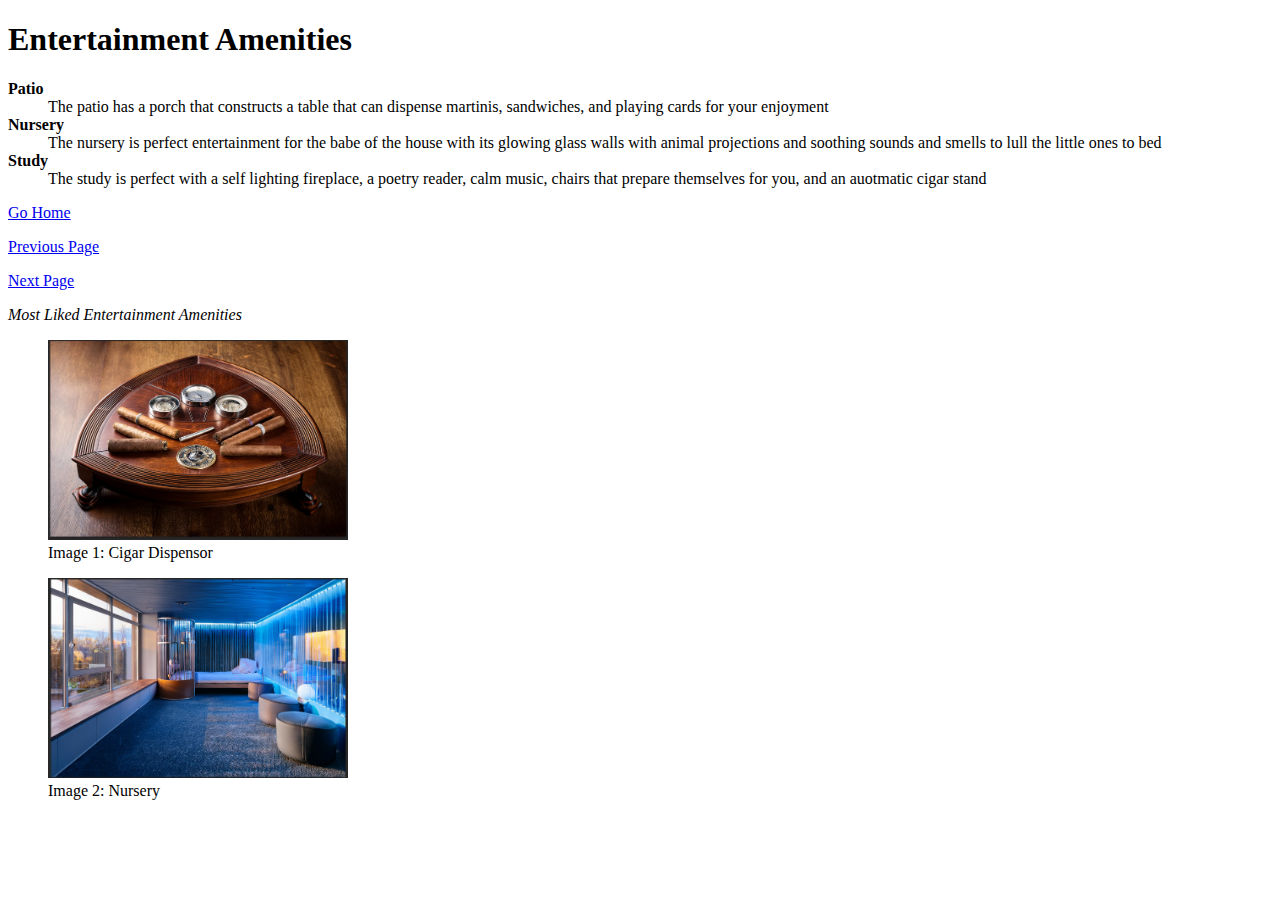
==== Amenities-Entertainment.html @ 064f9962 "edit" ====
<!DOCTYPE html>
<html lang="en">
    <head>
        <meta charset="UTF-8">
        <title>Entertainment</title>
    </head>
    <header>
        <h1>Entertainment Amenities</h1>
    </header>
    <body>
        <main>
            <dl>
                <dt><strong>Patio</strong></dt>
                <dd>The patio has a porch that constructs a table that can dispense martinis, sandwiches, and playing cards for your enjoyment</dd>
                <dt><strong>Nursery</strong></dt>
                <dd>The nursery is perfect entertainment for the babe of the house with its glowing glass walls with animal projections and soothing sounds and smells to lull the little ones to bed</dd>
                <dt><strong>Study</strong></dt>
                <dd>The study is perfect with a self lighting fireplace, a poetry reader, calm music, chairs that prepare themselves for you, and an auotmatic cigar stand</dd>
            </dl>
        </main>
    <nav>
        <p><a href='HomePage.html'>Go Home</a></p>
        <p><a href='Amenities-Tech.html'>Previous Page</a></p>
        <p><a href='Amenities-Safety.html'>Next Page</a></p>
    </nav>
    <section>
            <p><em>Most Liked Entertainment Amenities</em></p>
        <figure>
            <img src="Images/cigar-dispensor.png" width="300" height="200">
            <figcaption>Image 1: Cigar Dispensor</figcaption>
        </figure>
        <figure>
            <img src="Images/nursery.png" width="300" height="200">
            <figcaption>Image 2: Nursery</figcaption>
        </figure>
    </section>
    </body>
</html>
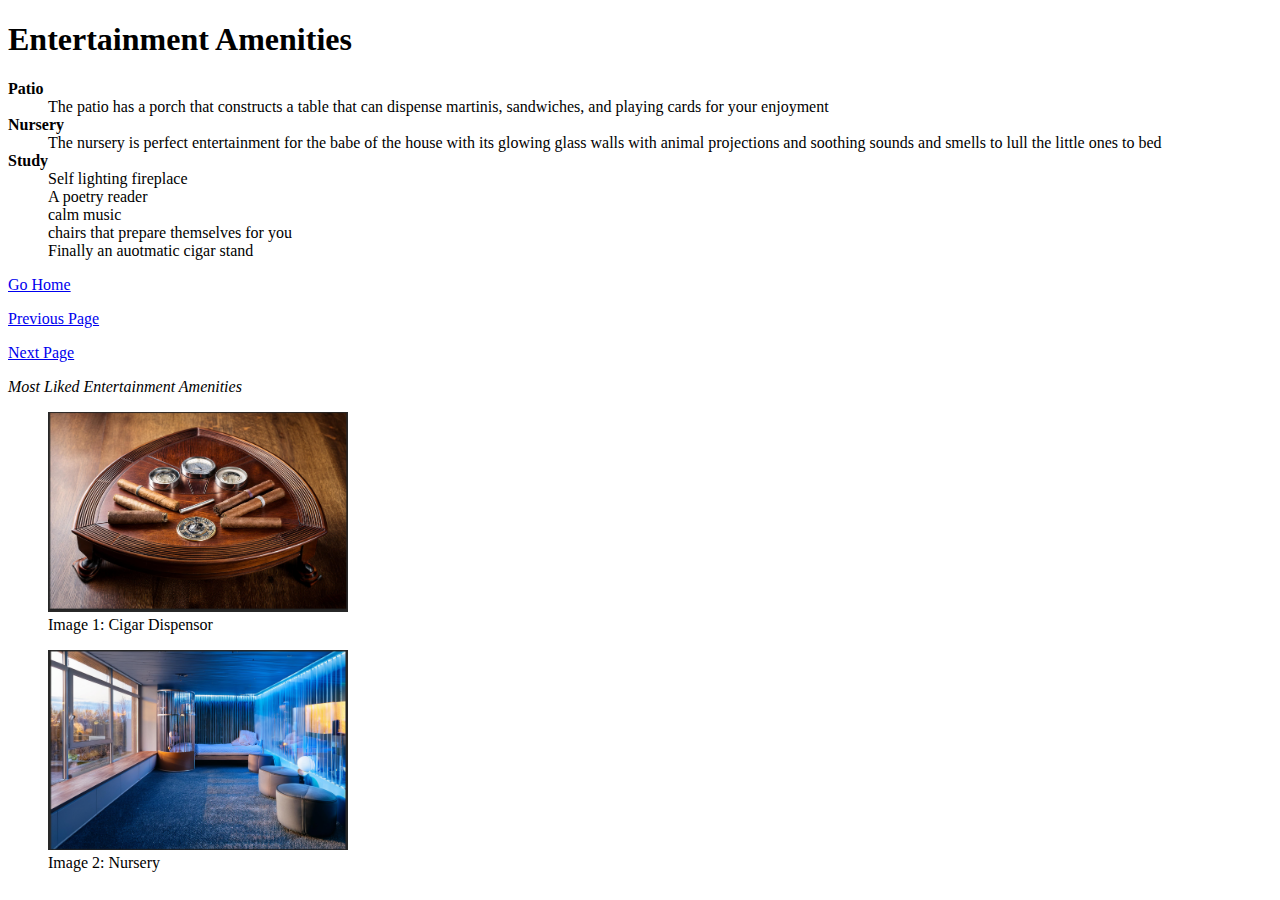
==== commit d9ab457c: "f" ====
--- a/Amenities-Entertainment.html
+++ b/Amenities-Entertainment.html
@@ -15,7 +15,11 @@
                 <dt><strong>Nursery</strong></dt>
                 <dd>The nursery is perfect entertainment for the babe of the house with its glowing glass walls with animal projections and soothing sounds and smells to lull the little ones to bed</dd>
                 <dt><strong>Study</strong></dt>
-                <dd>The study is perfect with a self lighting fireplace, a poetry reader, calm music, chairs that prepare themselves for you, and an auotmatic cigar stand</dd>
+                <dd>Self lighting fireplace</dd>
+                <dd>A poetry reader</dd>
+                <dd>calm music</dd>
+                <dd>chairs that prepare themselves for you</dd> 
+                <dd>Finally an auotmatic cigar stand</dd>
             </dl>
         </main>
     <nav>
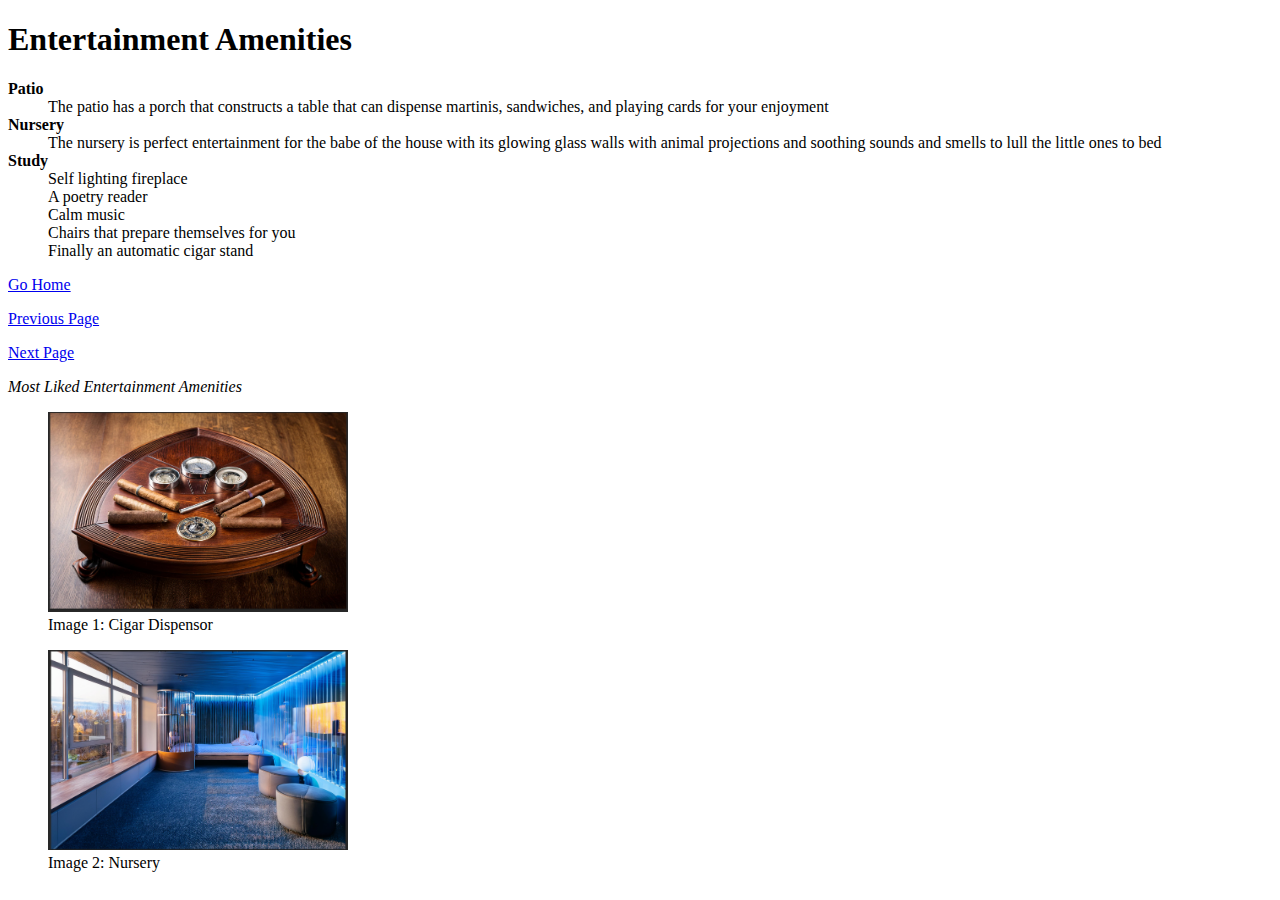
==== commit b6fdaa46: "f" ====
--- a/Amenities-Entertainment.html
+++ b/Amenities-Entertainment.html
@@ -17,9 +17,9 @@
                 <dt><strong>Study</strong></dt>
                 <dd>Self lighting fireplace</dd>
                 <dd>A poetry reader</dd>
-                <dd>calm music</dd>
-                <dd>chairs that prepare themselves for you</dd> 
-                <dd>Finally an auotmatic cigar stand</dd>
+                <dd>Calm music</dd>
+                <dd>Chairs that prepare themselves for you</dd> 
+                <dd>Finally an automatic cigar stand</dd>
             </dl>
         </main>
     <nav>
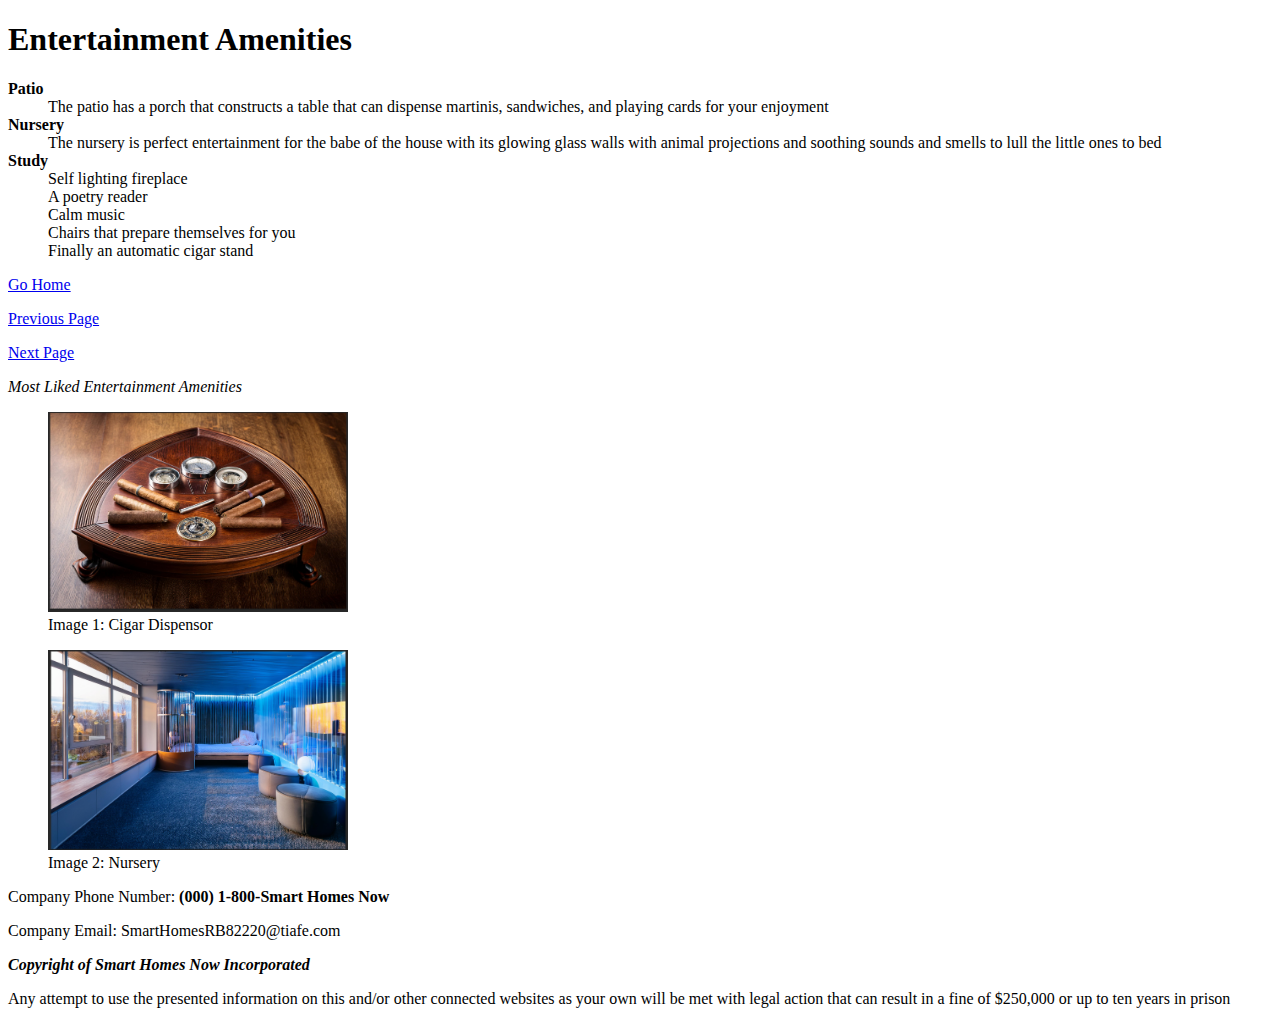
==== commit 6a5782db: "f" ====
--- a/Amenities-Entertainment.html
+++ b/Amenities-Entertainment.html
@@ -38,5 +38,11 @@
             <figcaption>Image 2: Nursery</figcaption>
         </figure>
     </section>
+    <footer>
+        <p>Company Phone Number: <strong>(000) 1-800-Smart Homes Now</strong></p>
+        <p>Company Email: SmartHomesRB82220@tiafe.com</p>
+        <p><strong><em>Copyright of Smart Homes Now Incorporated</em></strong></p>
+        <p>Any attempt to use the presented information on this and/or other connected websites as your own will be met with legal action that can result in a fine of $250,000 or up to ten years in prison</p>
+    </footer>
     </body>
 </html>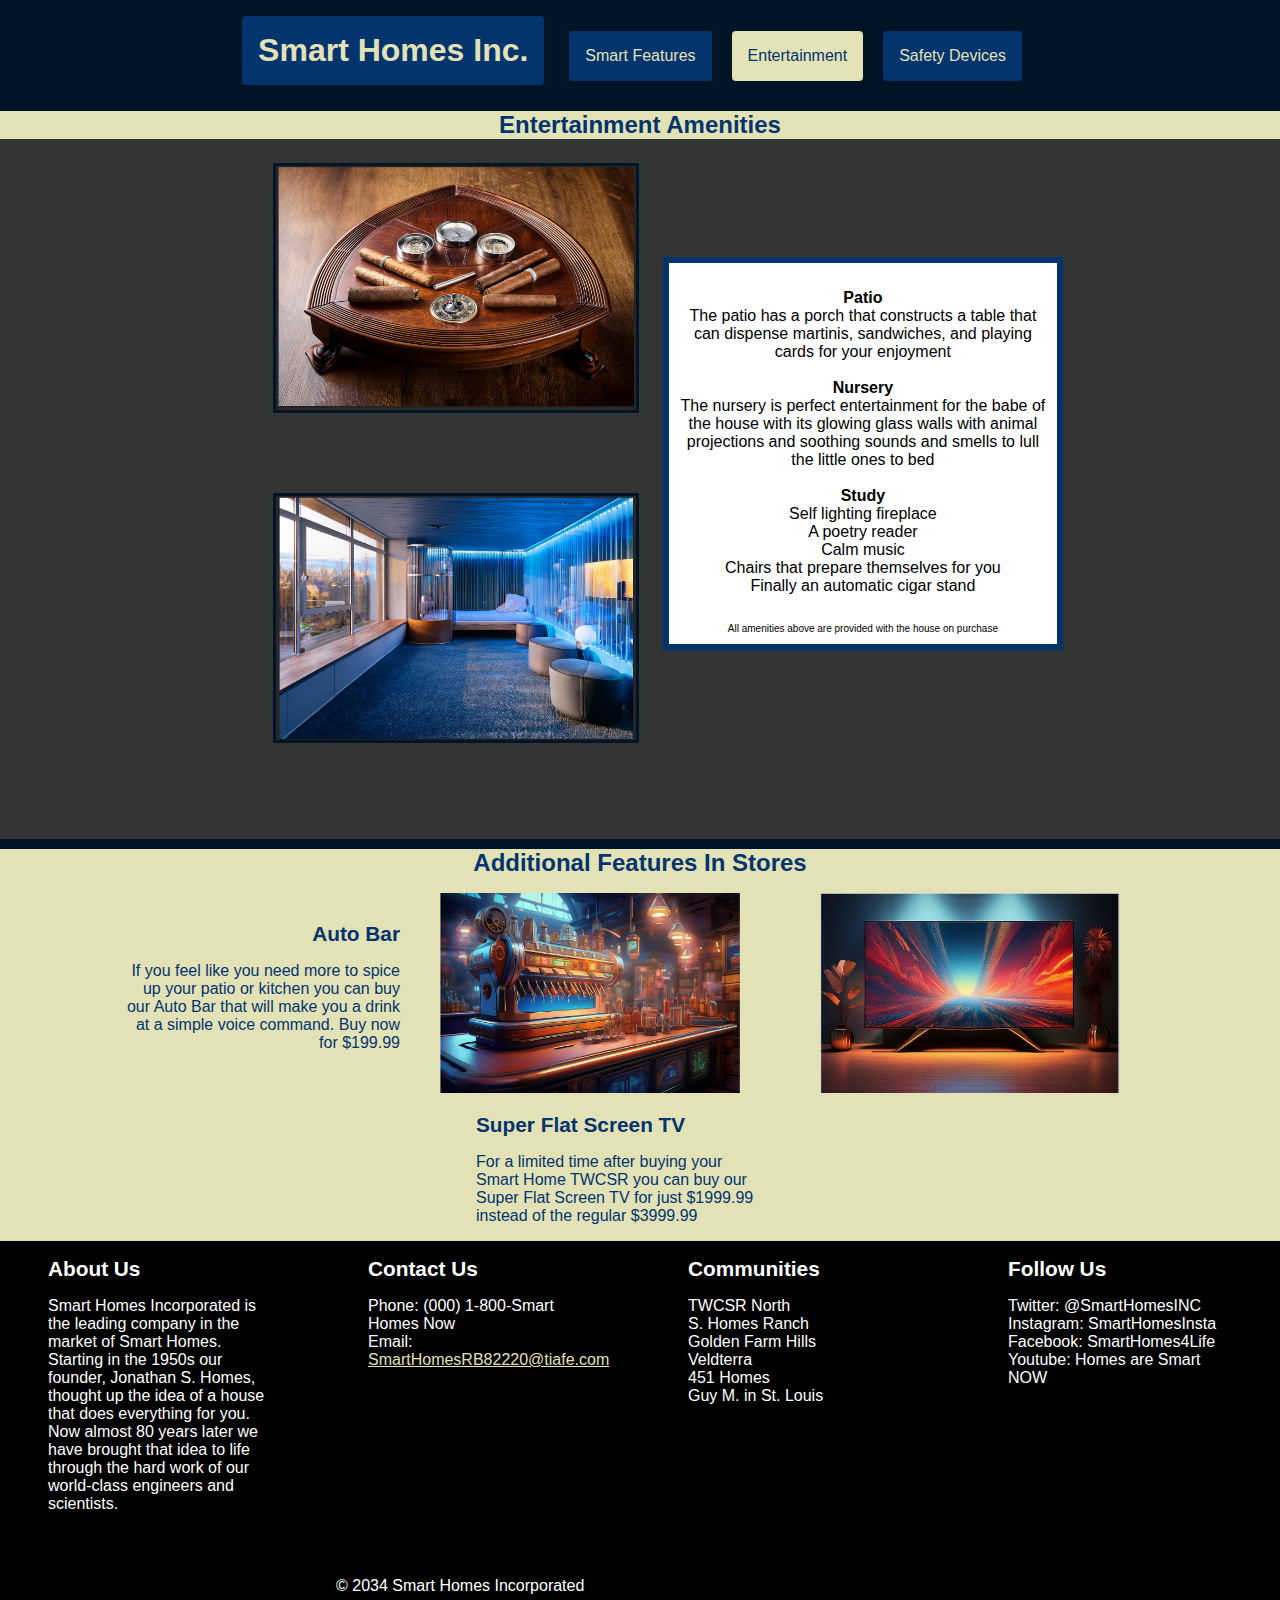
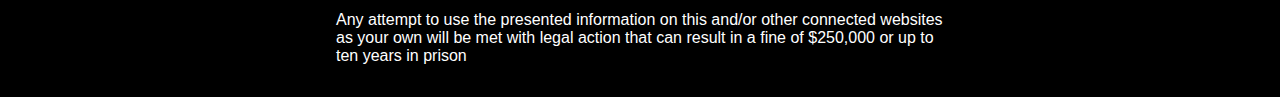
==== commit cf4c419b: "finsh" ====
--- a/Amenities-Entertainment.html
+++ b/Amenities-Entertainment.html
@@ -3,46 +3,102 @@
     <head>
         <meta charset="UTF-8">
         <title>Entertainment</title>
+        <link rel="stylesheet" href="style.css">
+        <style>
+            @import url('https://fonts.cdnfonts.com/css/lady-copra-wide');
+            @import url('https://fonts.cdnfonts.com/css/prometo-trial');
+            @import url('https://fonts.cdnfonts.com/css/fengardo-neue');
+        </style>
     </head>
     <header>
-        <h1>Entertainment Amenities</h1>
+        <nav>
+            <h1>
+                <a href="HomePage.html">Smart Homes Inc.</a>
+            </h1>          
+            <a href="Amenities-Tech.html" target="_blank">Smart Features</a>           
+            <a href="Amenities-Entertainment.html" target="_blank" class="active">Entertainment</a>
+            <a href="Amenities-Safety.html" target="_blank">Safety Devices</a>
+        </nav>
+        <h2 class="b-head">Entertainment Amenities</h2>
     </header>
     <body>
         <main>
-            <dl>
-                <dt><strong>Patio</strong></dt>
-                <dd>The patio has a porch that constructs a table that can dispense martinis, sandwiches, and playing cards for your enjoyment</dd>
-                <dt><strong>Nursery</strong></dt>
-                <dd>The nursery is perfect entertainment for the babe of the house with its glowing glass walls with animal projections and soothing sounds and smells to lull the little ones to bed</dd>
-                <dt><strong>Study</strong></dt>
-                <dd>Self lighting fireplace</dd>
-                <dd>A poetry reader</dd>
-                <dd>Calm music</dd>
-                <dd>Chairs that prepare themselves for you</dd> 
-                <dd>Finally an automatic cigar stand</dd>
-            </dl>
+            <section class="entertainment-main">
+                    <dl class="amenities-main">
+                        <br>
+                        <dt><strong>Patio</strong></dt>
+                            <dd>The patio has a porch that constructs a table that can dispense martinis, sandwiches, and playing cards for your enjoyment</dd>
+                        <br>
+                        <dt><strong>Nursery</strong></dt>
+                            <dd>The nursery is perfect entertainment for the babe of the house with its glowing glass walls with animal projections and soothing sounds and smells to lull the little ones to bed</dd>
+                        <br>
+                        <dt><strong>Study</strong></dt>
+                            <dd>Self lighting fireplace</dd>
+                            <dd>A poetry reader</dd>
+                            <dd>Calm music</dd>
+                            <dd>Chairs that prepare themselves for you</dd> 
+                            <dd>Finally an automatic cigar stand</dd>
+                        <br>
+                        <p class="flush">All amenities above are provided with the house on purchase</p>
+                    </dl>
+                <figure>
+                    <img class="amenities-img" src="/Images/cigar-dispensor.png" width="300" height="200" alt="cigar-dispensor">
+                    <img class="amenities-img" src="/Images/nursery.png" width="300" height="200" alt="nursery">
+                </figure>
+            </section>
         </main>
-    <nav>
-        <p><a href='HomePage.html'>Go Home</a></p>
-        <p><a href='Amenities-Tech.html'>Previous Page</a></p>
-        <p><a href='Amenities-Safety.html'>Next Page</a></p>
-    </nav>
-    <section>
-            <p><em>Most Liked Entertainment Amenities</em></p>
+        <h2 class="b-head">Additional Features In Stores</h2>
+    <section class="buyable-products">
+        <article class="b-contentb">
+            <h4>Auto Bar</h4>
+            <p>If you feel like you need more to spice up your patio or kitchen you can buy our Auto Bar that will make you a drink at a simple voice command. 
+                Buy now for $199.99</p>
+        </article>
         <figure>
-            <img src="Images/cigar-dispensor.png" width="300" height="200">
-            <figcaption>Image 1: Cigar Dispensor</figcaption>
+            <img src="/Images/AutoBar ADD.png" width="300" height="200" alt="automatic bar">
         </figure>
         <figure>
-            <img src="Images/nursery.png" width="300" height="200">
-            <figcaption>Image 2: Nursery</figcaption>
+            <img src="/Images/Super flat screen tv ADD.png" width="300" height="200" alt="flat screen TV">
         </figure>
+        <article class="b-content right">
+            <h4>Super Flat Screen TV</h4>
+            <p>For a limited time after buying your Smart Home TWCSR you can buy our Super Flat Screen TV for just $1999.99 instead of the regular $3999.99 </p>
+        </article>
     </section>
-    <footer>
-        <p>Company Phone Number: <strong>(000) 1-800-Smart Homes Now</strong></p>
-        <p>Company Email: SmartHomesRB82220@tiafe.com</p>
-        <p><strong><em>Copyright of Smart Homes Now Incorporated</em></strong></p>
-        <p>Any attempt to use the presented information on this and/or other connected websites as your own will be met with legal action that can result in a fine of $250,000 or up to ten years in prison</p>
-    </footer>
+        <footer class="footer flex-parent">
+            <section class="footer-content">
+                <h4>About Us</h4>
+                <p>Smart Homes Incorporated is the leading company in the market of Smart Homes. Starting in the 1950s our founder, Jonathan S. Homes, thought up the idea of a house that does everything for you. Now almost 80 years later we have brought that idea to life through the hard work of our world-class engineers and scientists.</p>
+            </section>
+            <section class="footer-content">
+                <h4>Contact Us</h4>
+                <p>Phone: (000) 1-800-Smart Homes Now<br>
+                Email: <a class="email" href="mailto:SmartHomesRB82220@tiafe.com">SmartHomesRB82220@tiafe.com</a></p>
+            </section>
+            <section class="footer-content">
+                <h4>Communities</h4>
+                <ul>
+                    <li>TWCSR North</li>
+                    <li>S. Homes Ranch</li>
+                    <li>Golden Farm Hills</li>
+                    <li>Veldterra</li>
+                    <li>451 Homes</li>
+                    <li>Guy M. in St. Louis</li>
+                </ul>
+            </section>
+            <section class="footer-content">
+                <h4>Follow Us</h4>
+                <ul>
+                    <li>Twitter: @SmartHomesINC</li>
+                    <li>Instagram: SmartHomesInsta</li>
+                    <li>Facebook: SmartHomes4Life</li>
+                    <li>Youtube: Homes are Smart NOW</li>
+                </ul>
+            </section>
+            <section class="copyright">
+                <p>© 2034 Smart Homes Incorporated</p>
+                <p>Any attempt to use the presented information on this and/or other connected websites as your own will be met with legal action that can result in a fine of $250,000 or up to ten years in prison</p>
+            </section>
+        </footer>
     </body>
 </html>--- a/style.css
+++ b/style.css
@@ -0,0 +1,373 @@
+* {
+    box-sizing: border-box;
+}
+
+body {
+    background-color: #333434;
+    margin: 0;
+}
+
+main > section > article > h1 {
+    font-size: 2rem;
+    margin-top: 0;
+}
+
+h1 {
+    display: inline;
+    font-family: 'Lady Copra Wide', sans-serif;                                               
+}
+
+h2 {
+    font-family: 'Prometo Trial', sans-serif;                                                
+}
+
+h4 {
+    font-size: 1.3rem;
+    padding: 0;
+    margin: 0;
+    font-family: 'Prometo Trial', sans-serif;
+                                                
+}
+
+p, a, li, dd, dt, label {
+    font-family: 'Fengardo Neue', sans-serif;                                  
+}
+
+ul {
+    list-style: none;
+    padding-left: 0;
+}
+
+dl > dt, dl > dd {
+    list-style: none;
+    margin: auto;
+}
+
+nav {
+    background-color: #021526;
+    padding: 1rem;
+    text-align: center;
+    justify-content: space-around;
+}
+
+nav > a, nav > h1 > a{
+    background-color: #03346E;
+    padding: 1rem;
+    border-radius: 0.25rem;
+    display: inline-block;
+    text-decoration: none;
+    color: #E2E2B6;
+    margin-right: 1rem;
+    transition: color 250ms ease, background-color 250ms ease;
+}
+
+nav > a:hover, nav > h1 > a:hover {
+    color: #03346E;
+    background-color: #E2E2B6;
+}
+
+main > section > figure > p {
+    color: white;
+    padding: 0.2rem 0.2rem;
+}
+
+
+nav > a.active, nav > h1 > a.active{
+    background-color:#E2E2B6;
+    color: #03346E;
+}
+
+input {
+    margin-top: 0;
+    padding: 0.3rem;
+    justify-content: center;
+}
+
+ label {
+    padding: 0rem;
+    margin-left: 0;
+ }
+
+section > figure > a {
+    background-color: #03346E;
+    padding: 1rem;
+    border-radius: 0.25rem;
+    display: inline-block;
+    text-decoration: none;
+    color: #E2E2B6;
+    margin-right: 0;
+    transition: color 250ms ease,  250ms ease;
+    justify-content: flex-end;
+    border:#021526 solid 3px;
+}
+
+section > figure > a:hover {
+    background-color:#E2E2B6;
+    color: #03346E;
+}
+
+main > section > dl > p, main > section > div > dl > p {
+    font-size: x-small;
+}
+
+
+/* Classes */
+.flex-parent {
+    display: flex;
+    flex-flow: row wrap;
+    justify-content: center;
+}
+
+.main-content {
+    width: 100%;
+    max-width: 400px;
+    background-color: white;
+    border: solid 3px #021526;
+    padding: 0.5rem;
+    margin-top: 0.5rem;
+    margin-bottom: 5rem;
+    margin: auto;
+    text-align: center;
+    justify-content: center;
+    align-items: center;
+}
+
+.amenities-main {
+    width: 100%;
+    max-width: 400px;
+    background-color: white;
+    border: solid 6px #03346E;
+    padding: 0.5rem;
+    margin-top: 0.5rem;
+    margin-bottom: 5rem;
+    text-align: center;
+    justify-content: center;
+    align-items: center;
+    padding-bottom: 0;
+}
+
+
+.footer-content {
+    width: 20vw;
+    flex-flow: row wrap;
+    padding: 1rem;
+    color: white;
+    justify-content: space-between;
+    align-content: space-between;
+    margin: 0 auto;
+}
+
+
+.footer {
+    background-color: black;
+    max-height: 500px;
+    width: 100%;
+    bottom: 0px;
+}
+
+.copyright {
+    width: 50%;
+    align-items: start;
+    padding: 1rem;
+    color: white;
+}
+
+.nav-position {
+    position: sticky;
+    top: 0;
+}
+
+.nav {
+    display: flex;
+    flex-flow: row wrap;
+    justify-content: space-around;
+    align-content: center;
+}
+
+
+.house {
+    width: 100%;
+    max-width: 80vw;
+    height: auto;
+    margin: auto;
+    display: flex;
+    flex-flow: column wrap;
+    align-items: center;
+    justify-content: center;
+}
+
+.part-two {
+    display: flex;
+    flex-flow: row wrap;
+    justify-content: space-evenly;
+    margin: auto;
+    padding-top: 2rem;
+    padding-bottom: 3rem;
+}
+
+.info-box {
+    background-color: darkgray;
+    width: 100%;
+    max-width: 20vw;
+    height: 100%;
+    max-height: 55vh;
+    display: flex;
+    flex-flow: column wrap;
+    margin-bottom: 5rem;
+    padding: 0.2rem;
+    border: solid 3px #021526;
+    border-radius: 0.2rem;
+    margin-top: 2rem;
+}
+
+.map {
+    width: 100%;
+    max-width: 40vw;
+    height: 40vh;
+    display: flex;
+    flex-flow: column wrap;
+    margin-bottom: 5rem;
+    border: solid 3px #021526;
+}
+
+.map-link {
+    display: flex;
+    justify-content: center;
+    margin-top: 2rem;
+    font-size: 1.1rem;
+    width: 100%;
+    max-width: 40vw;
+}
+
+.tech-main {
+    display: flex;
+    flex-flow: row wrap;
+    width: 100%;
+    justify-content: center;
+    align-items: center;
+}
+
+.entertainment-main {
+    display: flex;
+    flex-flow: row-reverse wrap;
+    width: 100%;
+    justify-content: center;
+    align-items: center;
+
+}
+
+.safety-main {
+    display: flex;
+    flex-flow: row wrap;
+    width: 100%;;
+    justify-content: center;
+    align-items: center;
+}
+
+.safety-main-reverse {
+    display: flex;
+    flex-flow: row-reverse wrap;
+    width: 100%;
+    justify-content: center;
+    align-items: center;
+}
+
+.amenities-img {
+    display: flex;
+    border: solid 3px #021526;
+    flex-flow: column wrap;
+    margin-left: 1rem;
+    height: 100%;
+    max-height: 250px;
+    width: 100%;
+    max-width: 400px;
+    margin-top: 0.5rem;
+    margin-bottom: 5rem;
+}
+
+.buyable-products {
+    background-color: #E2E2B6;
+    display: flex;
+    flex-flow: row wrap;
+    margin: auto;
+    align-items: center;
+    justify-content: center;
+}
+
+.amenities-preview {
+    background-color: #E2E2B6;
+    display: flex;
+    flex-flow: row wrap;
+    margin: auto;
+    align-items: center;
+    justify-content: space-between;
+}
+
+.ap-content {
+    display: flex;
+    flex-flow: column wrap;
+    text-align: center;
+}
+
+.link-alt {
+    background-color: #03346E;
+    padding: 1rem;
+    border-radius: 0.25rem;
+    display: inline-block;
+    text-decoration: none;
+    color: #E2E2B6;
+    margin-right: 0;
+    transition: color 250ms ease,  250ms ease;
+    justify-content: flex-end;
+    border:#021526 solid 3px;
+    text-align: center;
+}
+
+.link-alt:hover {
+    background-color: azure;
+    color: #03346E;
+}
+
+.b-content {
+    color: #03346E;
+    text-align: left;
+    max-width: 35ch;
+    margin-left: 0;
+    margin-right: auto;
+    justify-content: space-between;
+}
+
+.b-contentb {
+    color: #03346E;
+    text-align: right;
+    max-width: 35ch;
+    margin-right: 0;
+}
+
+.b-head {
+    display: flex;
+    justify-content: center;
+    margin: auto;
+    color: #03346E; 
+    background-color:  #E2E2B6;
+    border-top: #021526 solid 10px;
+}
+
+.centered-amenities-main {
+    display: flex;
+    align-items: center;
+    margin-top: 2rem;
+    margin-bottom: 1rem;
+}
+
+.right {
+    margin-right: 3rem;
+}
+
+.left {
+    margin-left: 3rem
+}
+
+.email {
+    color: #E2E2B6;
+}
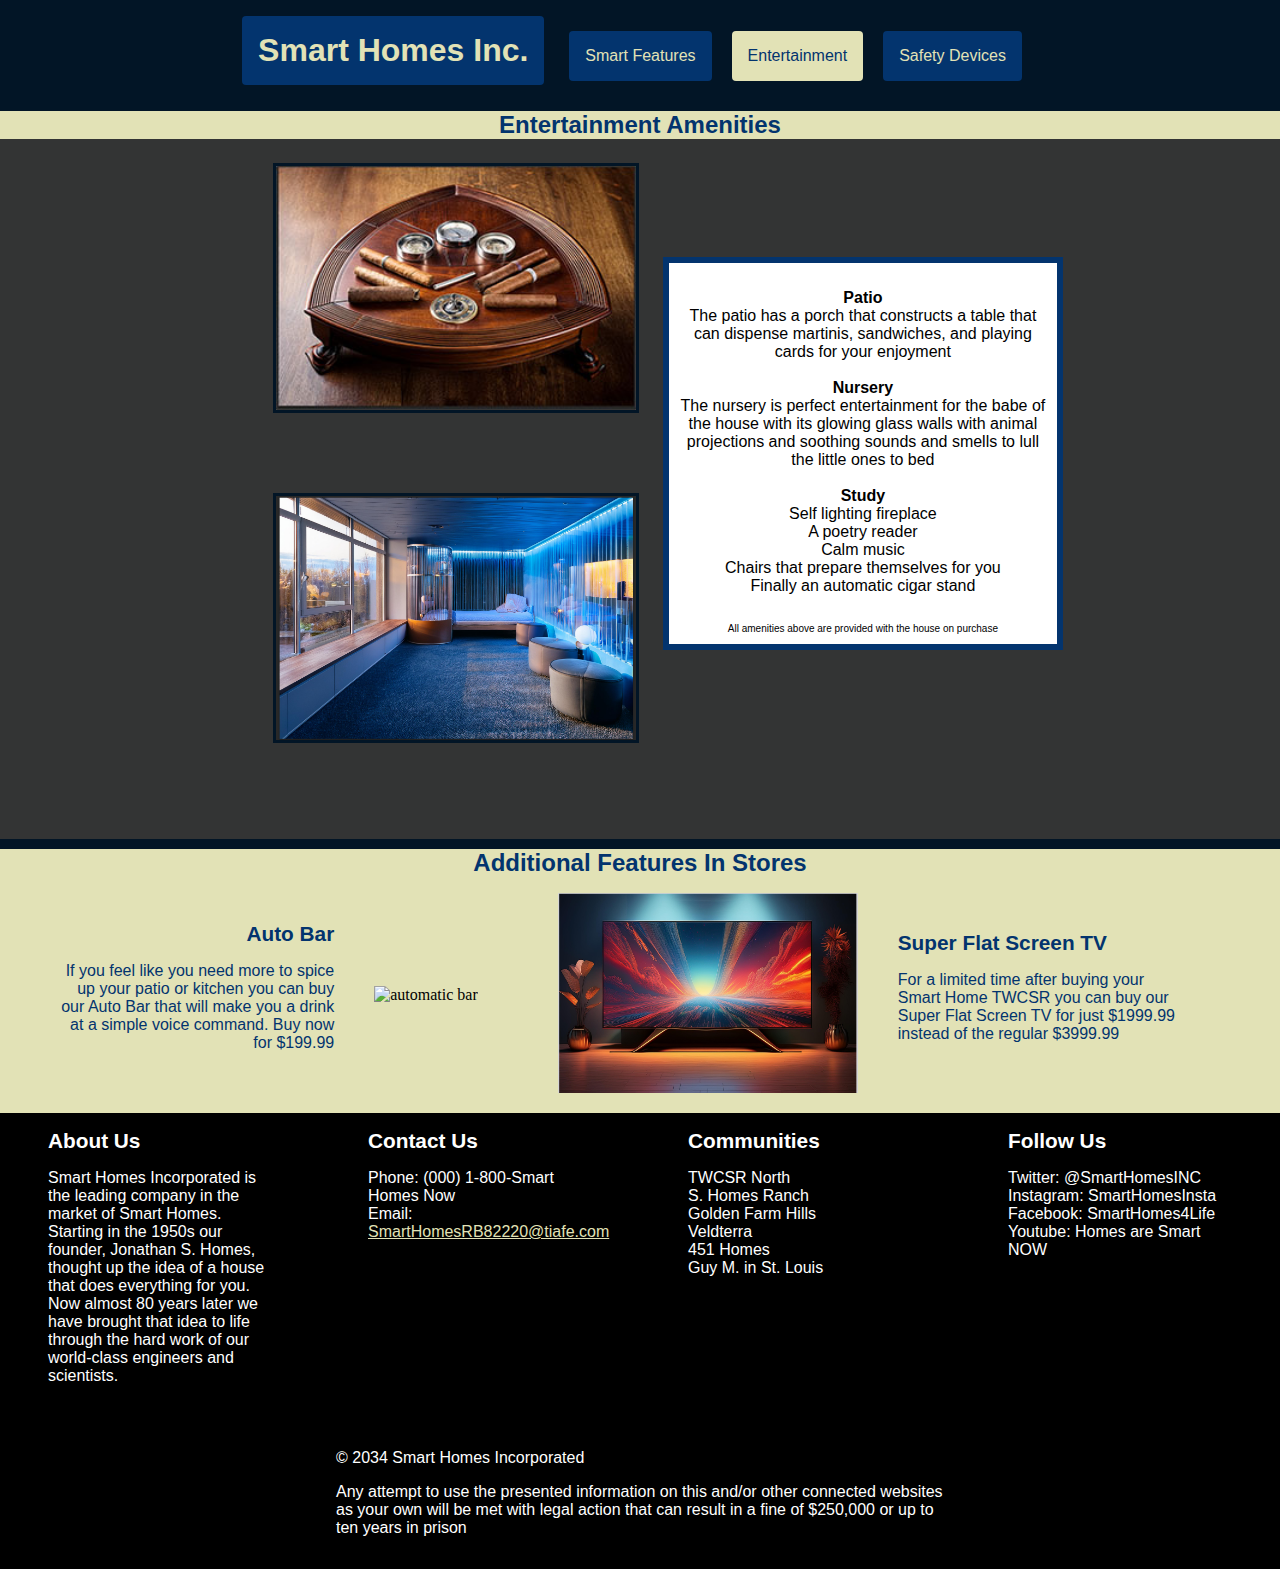
==== commit e76104e2: "s" ====
--- a/Amenities-Entertainment.html
+++ b/Amenities-Entertainment.html
@@ -13,7 +13,7 @@
     <header>
         <nav>
             <h1>
-                <a href="HomePage.html">Smart Homes Inc.</a>
+                <a href="index.html">Smart Homes Inc.</a>
             </h1>          
             <a href="Amenities-Tech.html" target="_blank">Smart Features</a>           
             <a href="Amenities-Entertainment.html" target="_blank" class="active">Entertainment</a>
@@ -42,7 +42,7 @@
                         <p class="flush">All amenities above are provided with the house on purchase</p>
                     </dl>
                 <figure>
-                    <img class="amenities-img" src="/Images/cigar-dispensor.png" width="300" height="200" alt="cigar-dispensor">
+                    <img class="amenities-img" src="/Images/cigar-dispensor.jpg" width="300" height="200" alt="cigar-dispensor">
                     <img class="amenities-img" src="/Images/nursery.png" width="300" height="200" alt="nursery">
                 </figure>
             </section>
--- a/style.css
+++ b/style.css
@@ -79,7 +79,7 @@
 
 input {
     margin-top: 0;
-    padding: 0.3rem;
+    padding: 0.35rem;
     justify-content: center;
 }
 
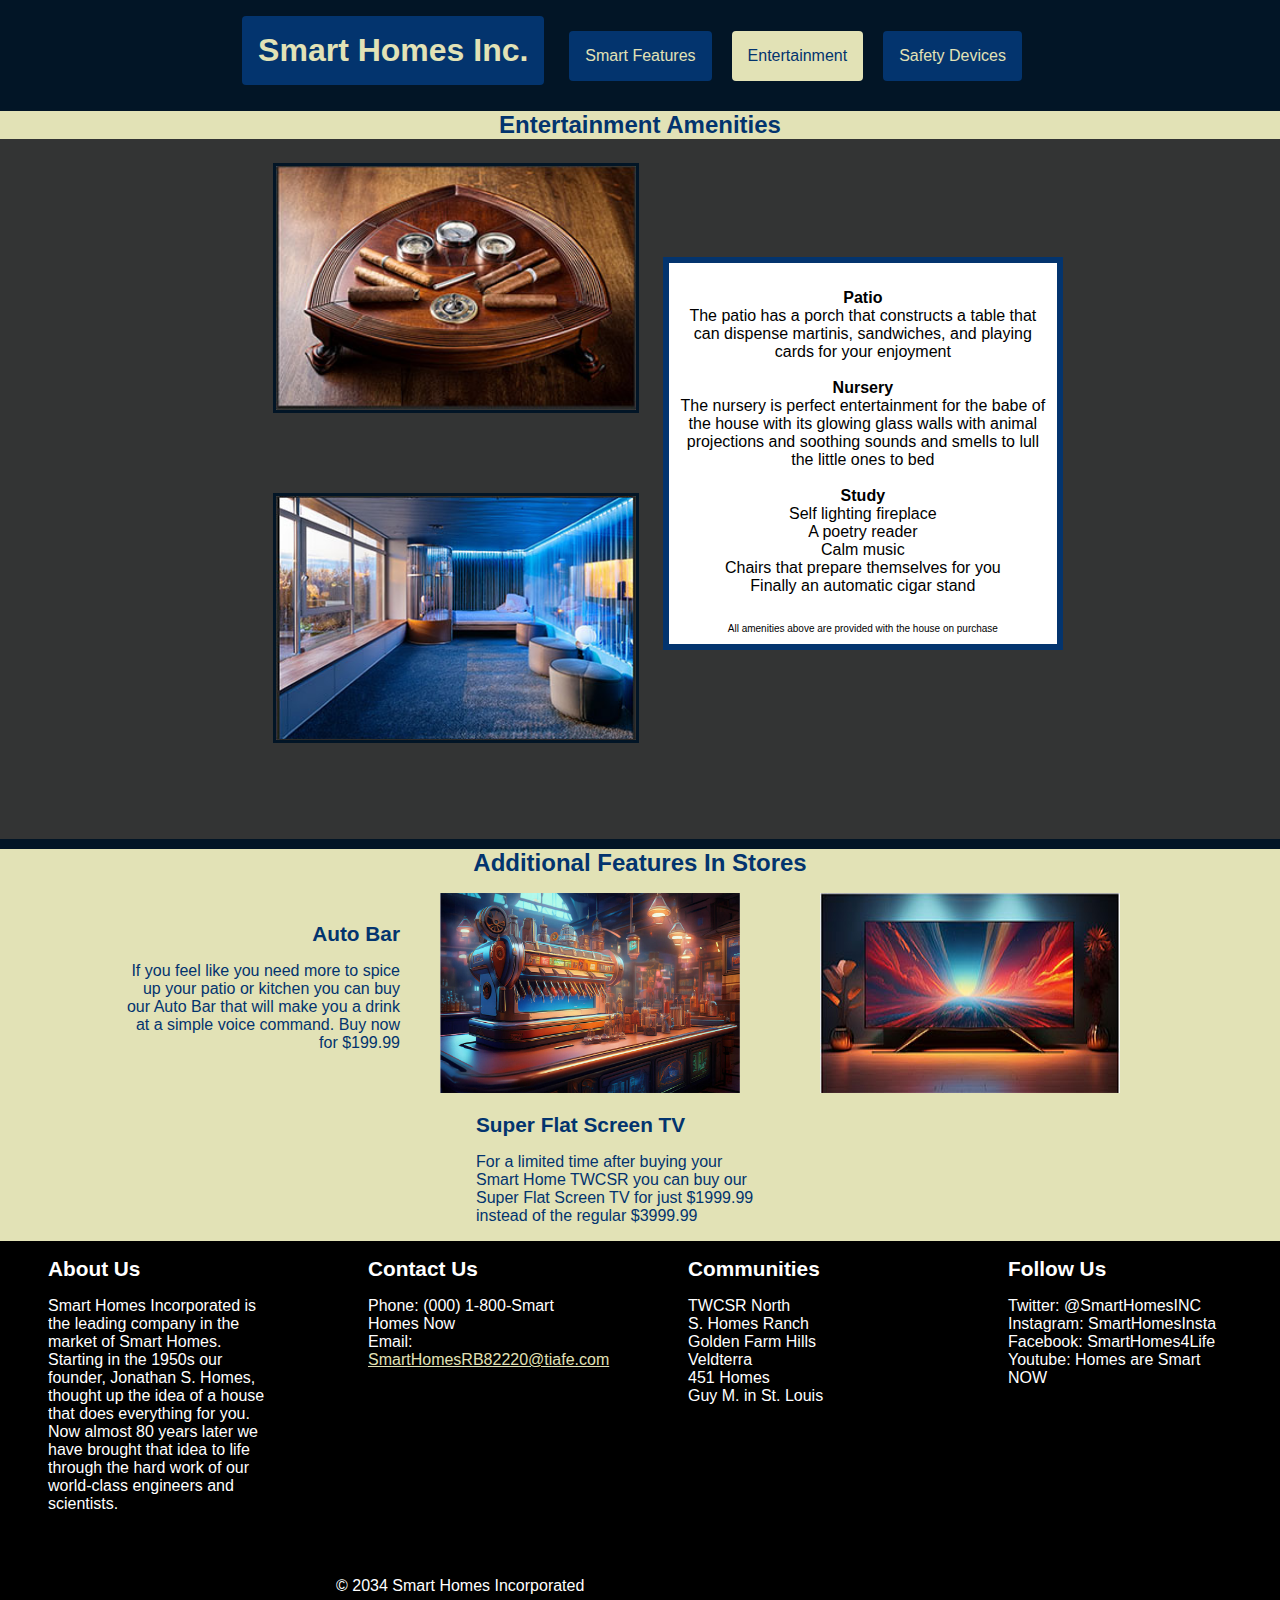
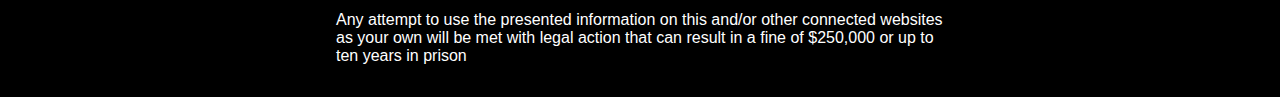
==== commit 003dd97d: "Better images" ====
--- a/Amenities-Entertainment.html
+++ b/Amenities-Entertainment.html
@@ -43,7 +43,7 @@
                     </dl>
                 <figure>
                     <img class="amenities-img" src="/Images/cigar-dispensor.jpg" width="300" height="200" alt="cigar-dispensor">
-                    <img class="amenities-img" src="/Images/nursery.png" width="300" height="200" alt="nursery">
+                    <img class="amenities-img" src="/Images/nursery.jpg" width="300" height="200" alt="nursery">
                 </figure>
             </section>
         </main>
@@ -55,10 +55,10 @@
                 Buy now for $199.99</p>
         </article>
         <figure>
-            <img src="/Images/AutoBar ADD.png" width="300" height="200" alt="automatic bar">
+            <img src="/Images/AutoBar ADD.jpg" width="300" height="200" alt="automatic bar">
         </figure>
         <figure>
-            <img src="/Images/Super flat screen tv ADD.png" width="300" height="200" alt="flat screen TV">
+            <img src="/Images/Super flat screen tv ADD.jpg" width="300" height="200" alt="flat screen TV">
         </figure>
         <article class="b-content right">
             <h4>Super Flat Screen TV</h4>
